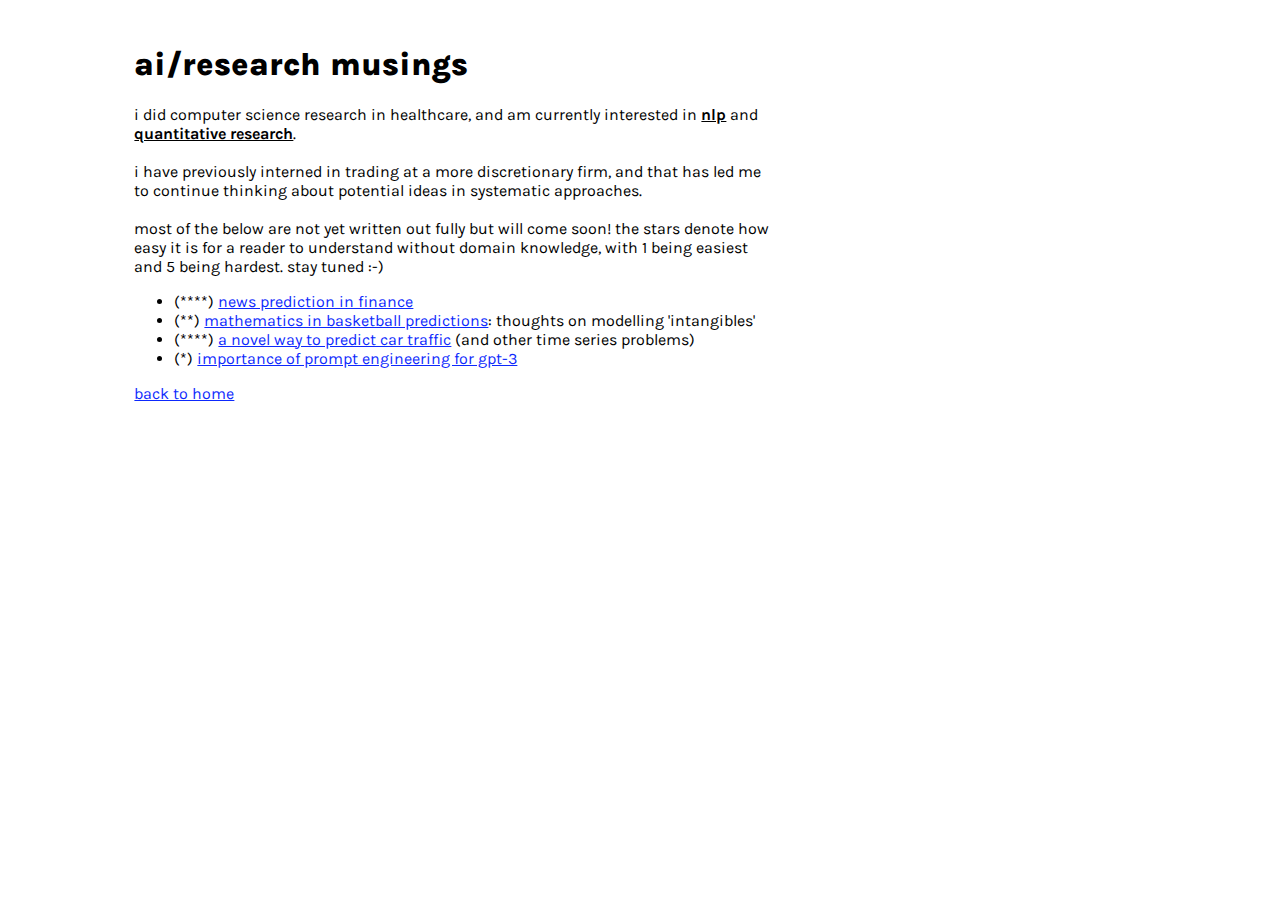
==== air.html @ de19f777 "Update air.html" ====
<!DOCTYPE html>
<html>

<head>
    <title>ai/research musings</title>

    <meta charset="UTF-8">
    <meta name="description" content="anonymous quant musings">
    <meta name="author" content="Anonymous">
    <meta name="viewport" content="width=device-width, initial-scale=1">
    <link rel="stylesheet" href="index.css">
    <link href='https://fonts.googleapis.com/css?family=Karla' rel='stylesheet'>
</head>

<body>
    <div id='holder'>
        <div id='left'></div>
        <div id='middle'>
            <h1><b>ai/research musings</b></h1>
            <p>i did computer science research in healthcare, and am currently interested in <b> <u>nlp</b></u> and <b> <u>quantitative research</u></b>.
                <br>
                <br>
                i have previously interned in trading at a more discretionary firm, and that has led me to continue thinking about potential ideas in systematic approaches.
                <br>
                <br>
                most of the below are not yet written out fully but will come soon! the stars denote how easy it is for a reader to understand without domain knowledge, with 1 being easiest and 5 being hardest. stay tuned :-)
            <ul>
                <li> (****) <a href="">news prediction in finance </a>
                <li> (**) <a href="">mathematics in basketball predictions</a>: thoughts on modelling 'intangibles'</li>
                <li> (****) <a href="">a novel way to predict car traffic</a> (and other time series problems) </li>
                <li> (*) <a href="prompt_engineering.html">importance of prompt engineering for gpt-3 </a></li>

            </ul>
          </p>
          <a href="index.html">back to home</a>
        </div>
    </div>
</body>
</html>
---- index.css ----
/* GENERAL PAGE RULES */

body {
    font-family: "Karla", sans-serif;
    font-size: 1em;
}

h1 {
    font-size: 2em;
}

#holder {
    margin-top: 25px;
    margin-bottom: 25px;
    display: flex;
}

#left {
    padding-left: 10%;
    max-width:5em;
}

#middle {
    max-width:40em;
}

#right {
    padding-left: 15%;
    flex-grow: 100;
}

a {
    color:#0d29fd;
}

a:hover {
    color:#fd0d8d;
}
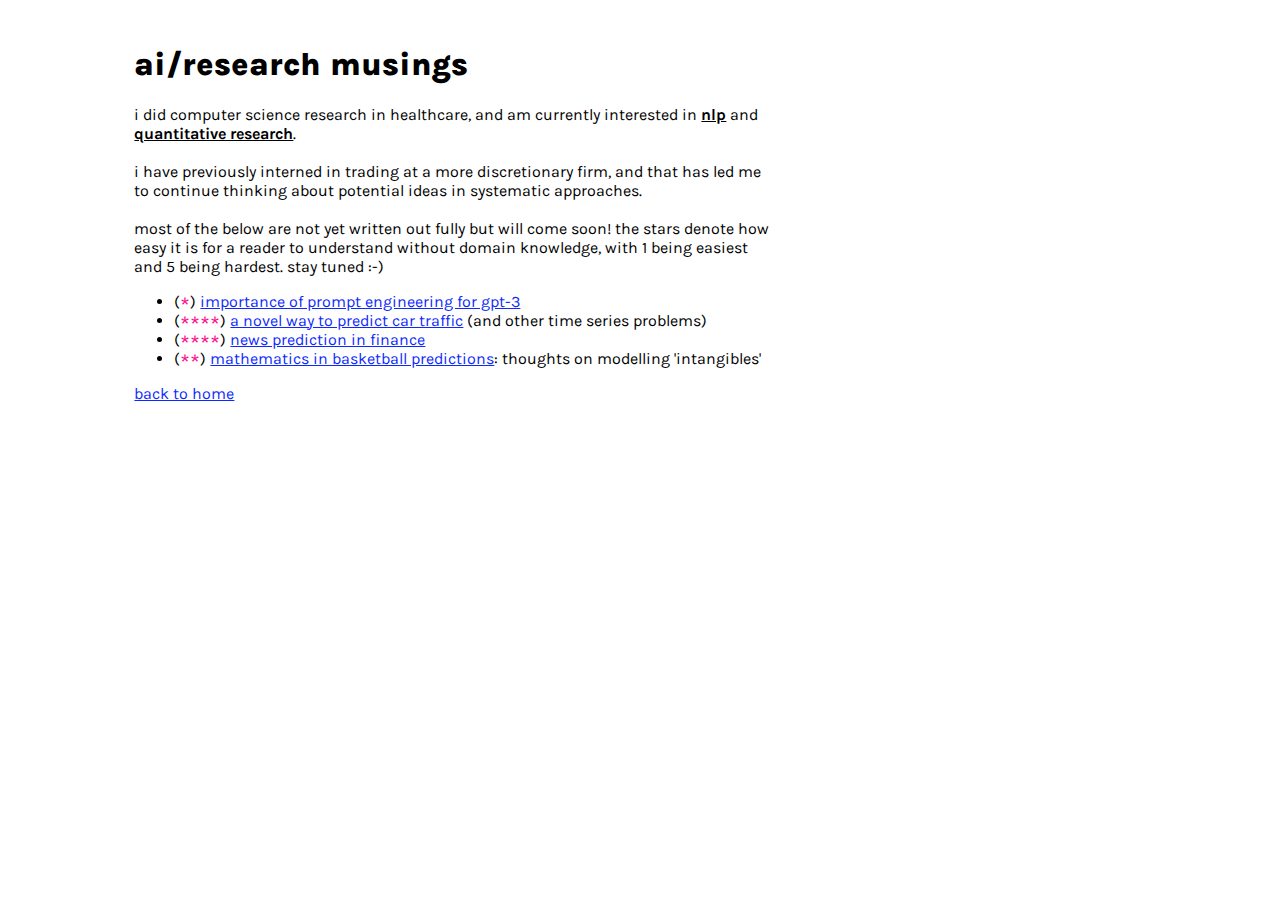
==== commit f2d4a3fc: "Add files via upload" ====
--- a/air.html
+++ b/air.html
@@ -25,11 +25,10 @@
                 <br>
                 most of the below are not yet written out fully but will come soon! the stars denote how easy it is for a reader to understand without domain knowledge, with 1 being easiest and 5 being hardest. stay tuned :-)
             <ul>
-                <li> (****) <a href="">news prediction in finance </a>
-                <li> (**) <a href="">mathematics in basketball predictions</a>: thoughts on modelling 'intangibles'</li>
-                <li> (****) <a href="">a novel way to predict car traffic</a> (and other time series problems) </li>
-                <li> (*) <a href="prompt_engineering.html">importance of prompt engineering for gpt-3 </a></li>
-
+                <li> (<span id="one">*</span>) <a href="prompt_engineering.html">importance of prompt engineering for gpt-3 </a></li>
+                <li> (<span id="one">****</span>) <a href="">a novel way to predict car traffic</a> (and other time series problems) </li>
+                <li> (<span id="one">****</span>) <a href="">news prediction in finance </a>
+                <li> (<span id="one">**</span>) <a href="">mathematics in basketball predictions</a>: thoughts on modelling 'intangibles'</li>
             </ul>
           </p>
           <a href="index.html">back to home</a>
--- a/index.css
+++ b/index.css
@@ -37,3 +37,11 @@
     color:#fd0d8d;
 }
 
+#one{
+    vertical-align: middle;
+    display: inline-block;
+    line-height: 20px;
+    height: 15px;
+    font-size:1.5em;
+    color: #fd0d8d;
+}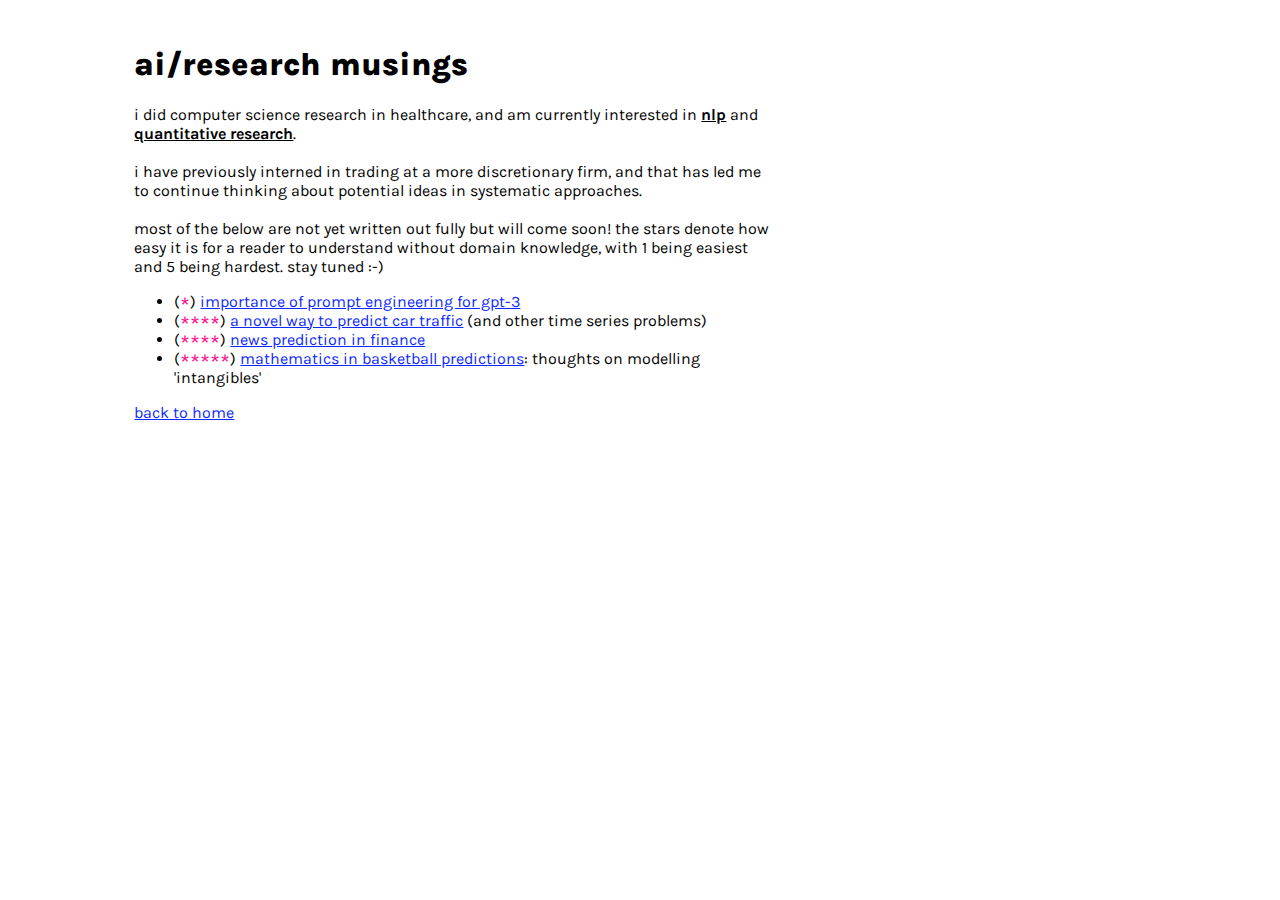
==== commit 42a6e508: "Update air.html" ====
--- a/air.html
+++ b/air.html
@@ -28,7 +28,7 @@
                 <li> (<span id="one">*</span>) <a href="prompt_engineering.html">importance of prompt engineering for gpt-3 </a></li>
                 <li> (<span id="one">****</span>) <a href="">a novel way to predict car traffic</a> (and other time series problems) </li>
                 <li> (<span id="one">****</span>) <a href="">news prediction in finance </a>
-                <li> (<span id="one">**</span>) <a href="">mathematics in basketball predictions</a>: thoughts on modelling 'intangibles'</li>
+                <li> (<span id="one">*****</span>) <a href="">mathematics in basketball predictions</a>: thoughts on modelling 'intangibles'</li>
             </ul>
           </p>
           <a href="index.html">back to home</a>
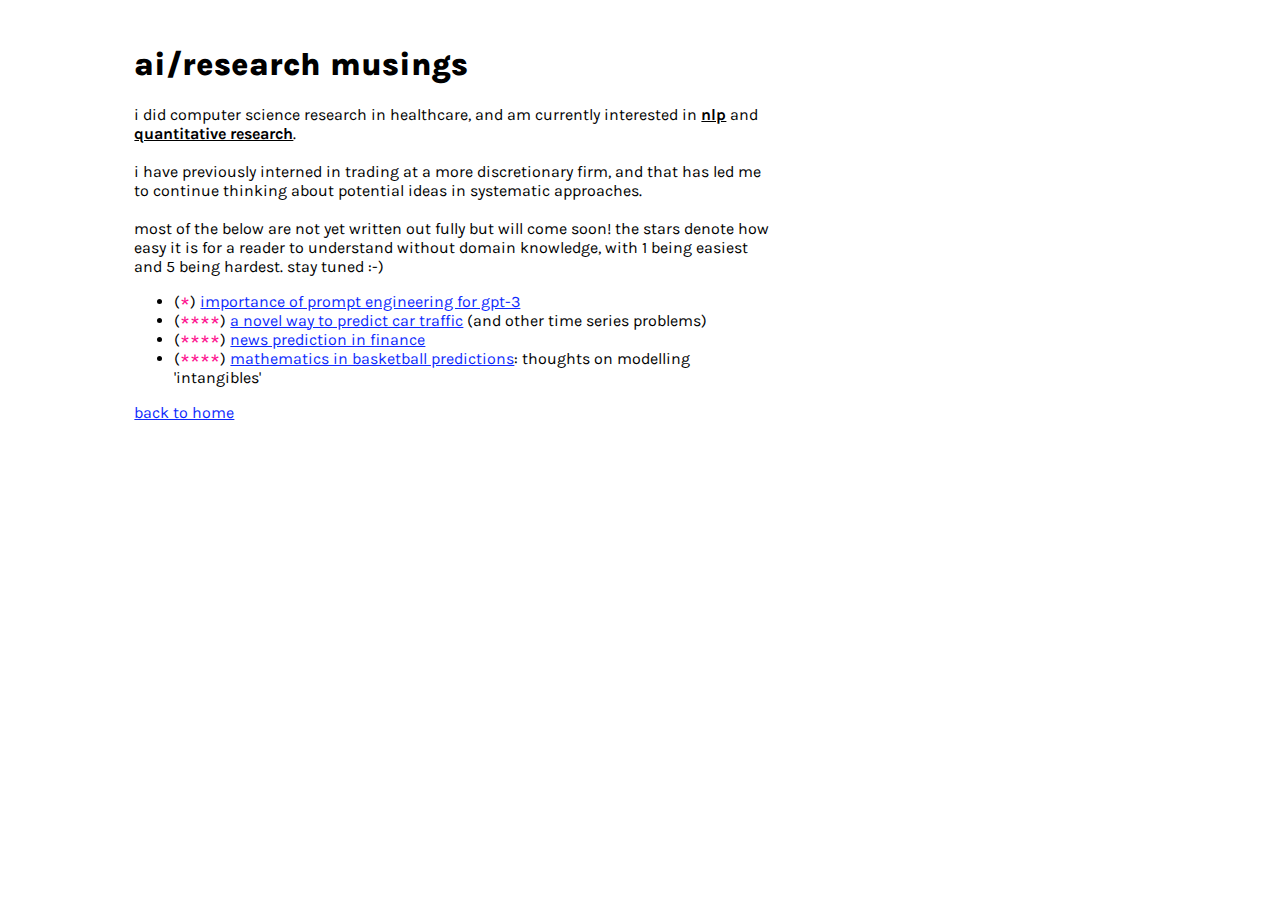
==== commit 1329a1f7: "Update air.html" ====
--- a/air.html
+++ b/air.html
@@ -28,7 +28,7 @@
                 <li> (<span id="one">*</span>) <a href="prompt_engineering.html">importance of prompt engineering for gpt-3 </a></li>
                 <li> (<span id="one">****</span>) <a href="">a novel way to predict car traffic</a> (and other time series problems) </li>
                 <li> (<span id="one">****</span>) <a href="">news prediction in finance </a>
-                <li> (<span id="one">*****</span>) <a href="">mathematics in basketball predictions</a>: thoughts on modelling 'intangibles'</li>
+                <li> (<span id="one">****</span>) <a href="">mathematics in basketball predictions</a>: thoughts on modelling 'intangibles'</li>
             </ul>
           </p>
           <a href="index.html">back to home</a>
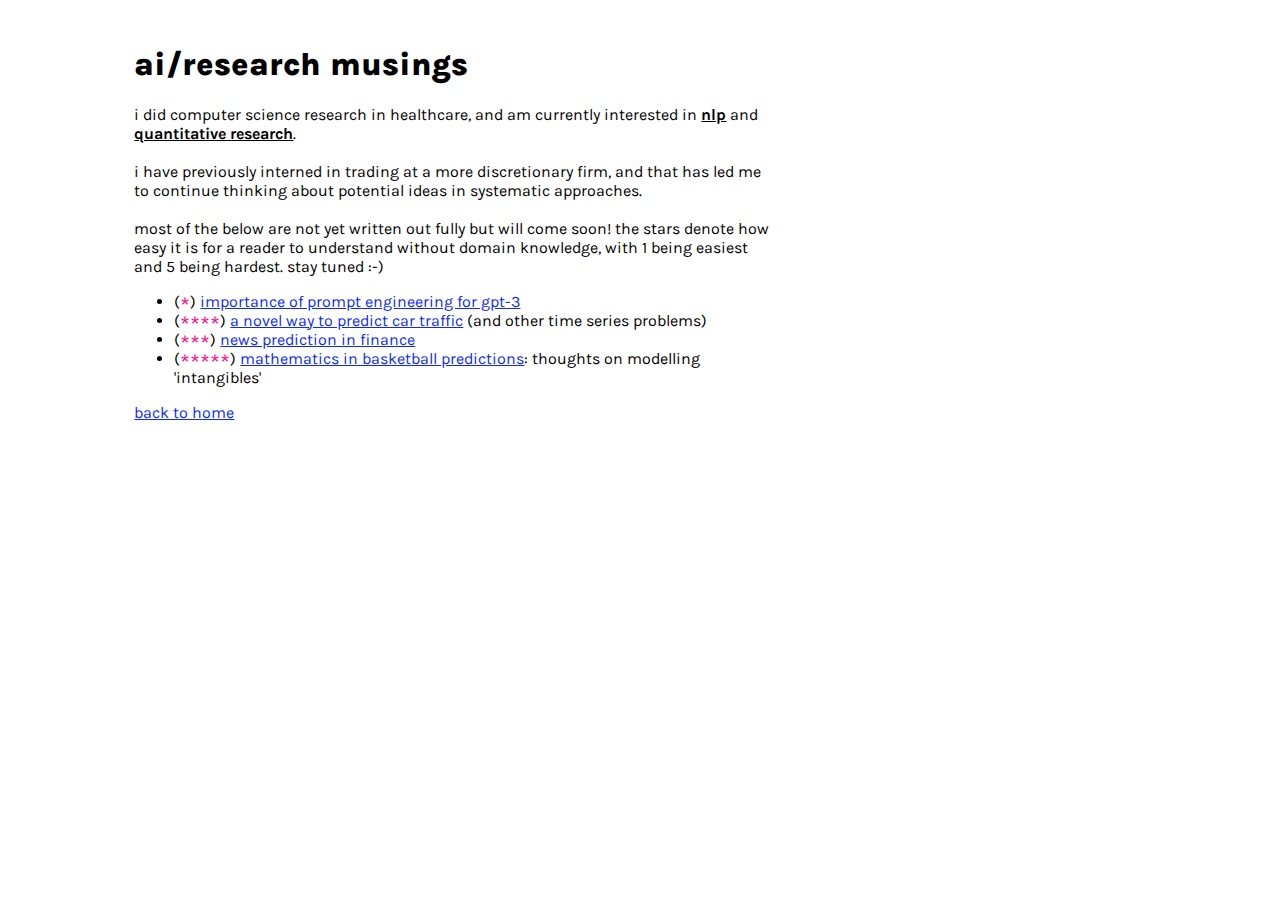
==== commit f24e4ad9: "Update air.html" ====
--- a/air.html
+++ b/air.html
@@ -27,8 +27,8 @@
             <ul>
                 <li> (<span id="one">*</span>) <a href="prompt_engineering.html">importance of prompt engineering for gpt-3 </a></li>
                 <li> (<span id="one">****</span>) <a href="">a novel way to predict car traffic</a> (and other time series problems) </li>
-                <li> (<span id="one">****</span>) <a href="">news prediction in finance </a>
-                <li> (<span id="one">****</span>) <a href="">mathematics in basketball predictions</a>: thoughts on modelling 'intangibles'</li>
+                <li> (<span id="one">***</span>) <a href="">news prediction in finance </a>
+                <li> (<span id="one">*****</span>) <a href="">mathematics in basketball predictions</a>: thoughts on modelling 'intangibles'</li>
             </ul>
           </p>
           <a href="index.html">back to home</a>
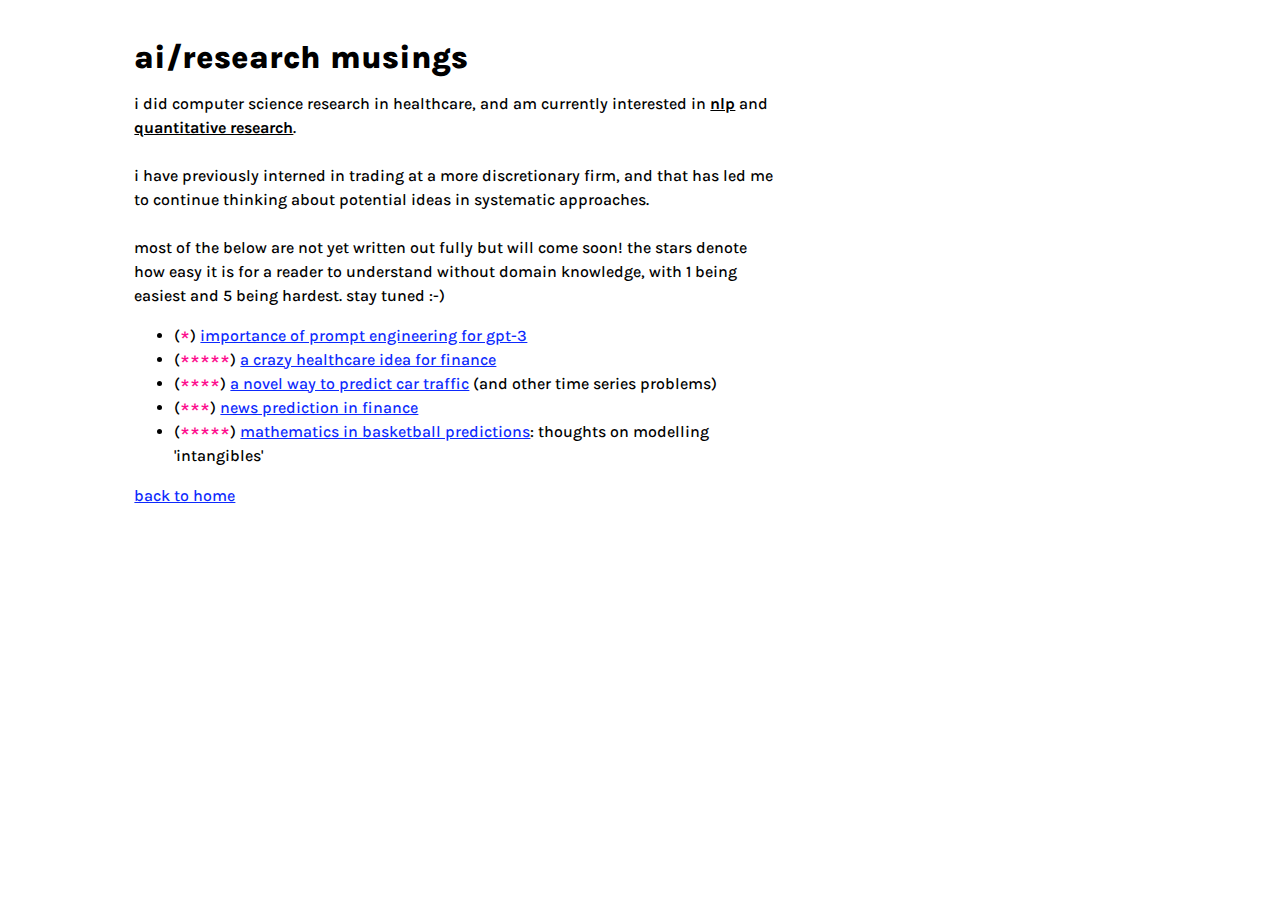
==== commit 65a44a71: "Add files via upload" ====
--- a/air.html
+++ b/air.html
@@ -26,6 +26,7 @@
                 most of the below are not yet written out fully but will come soon! the stars denote how easy it is for a reader to understand without domain knowledge, with 1 being easiest and 5 being hardest. stay tuned :-)
             <ul>
                 <li> (<span id="one">*</span>) <a href="prompt_engineering.html">importance of prompt engineering for gpt-3 </a></li>
+                <li> (<span id="one">*****</span>) <a href="healthcarefinance.html">a crazy healthcare idea for finance</a></li>
                 <li> (<span id="one">****</span>) <a href="">a novel way to predict car traffic</a> (and other time series problems) </li>
                 <li> (<span id="one">***</span>) <a href="">news prediction in finance </a>
                 <li> (<span id="one">*****</span>) <a href="">mathematics in basketball predictions</a>: thoughts on modelling 'intangibles'</li>
--- a/index.css
+++ b/index.css
@@ -1,12 +1,18 @@
 /* GENERAL PAGE RULES */
 
 body {
-    font-family: "Karla", sans-serif;
+    font-family: "Karla";
     font-size: 1em;
+    line-height: 1.5em;
+    font-weight: 500;
 }
 
 h1 {
     font-size: 2em;
+}
+
+body.b {
+    font-weight: 1200;
 }
 
 #holder {
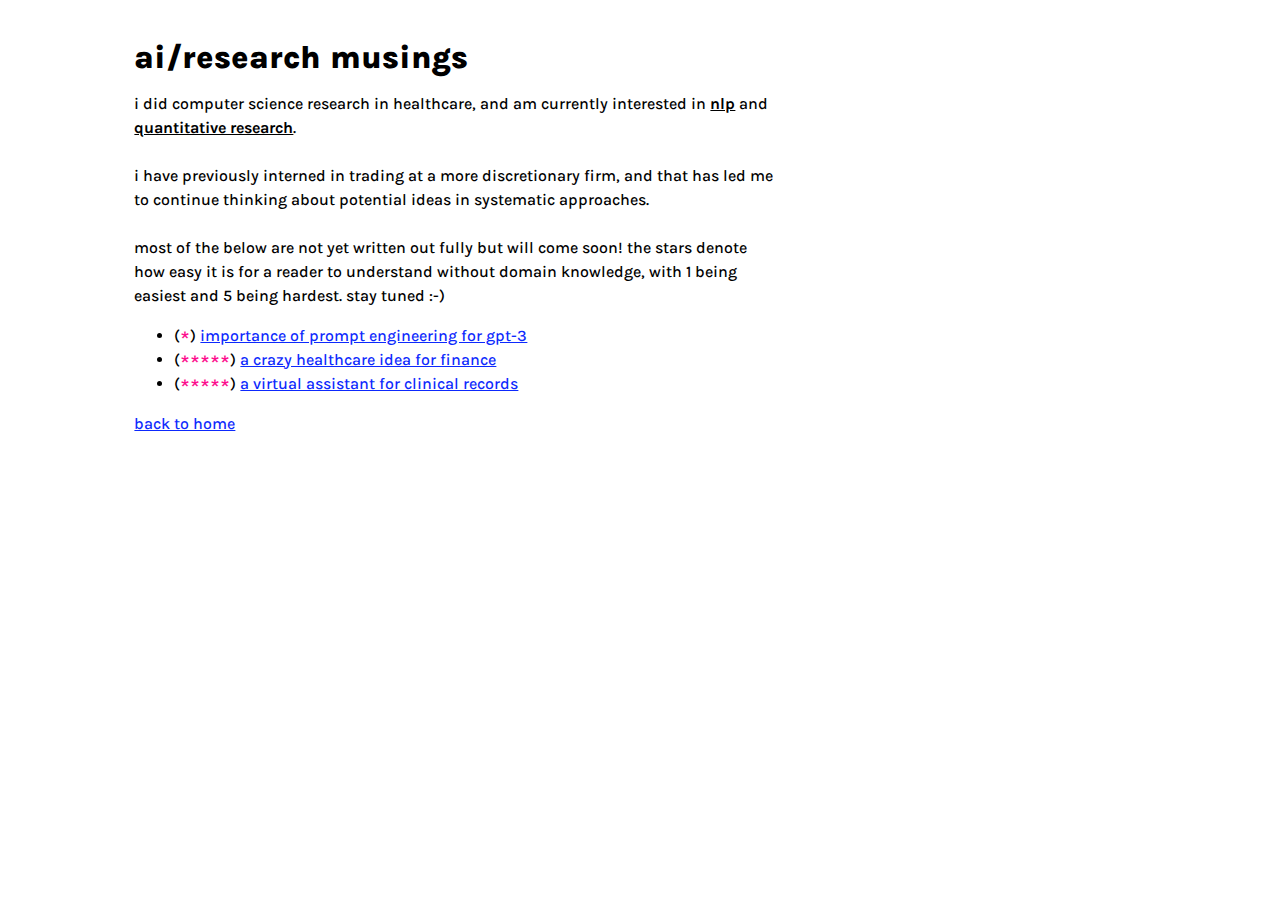
==== commit e3bfef20: "Add files via upload" ====
--- a/air.html
+++ b/air.html
@@ -27,9 +27,12 @@
             <ul>
                 <li> (<span id="one">*</span>) <a href="prompt_engineering.html">importance of prompt engineering for gpt-3 </a></li>
                 <li> (<span id="one">*****</span>) <a href="healthcarefinance.html">a crazy healthcare idea for finance</a></li>
+                <li> (<span id="one">*****</span>) <a href="ehrxamine.html">a virtual assistant for clinical records</a></li>
+                <!---
                 <li> (<span id="one">****</span>) <a href="">a novel way to predict car traffic</a> (and other time series problems) </li>
                 <li> (<span id="one">***</span>) <a href="">news prediction in finance </a>
                 <li> (<span id="one">*****</span>) <a href="">mathematics in basketball predictions</a>: thoughts on modelling 'intangibles'</li>
+                --->
             </ul>
           </p>
           <a href="index.html">back to home</a>
--- a/index.css
+++ b/index.css
@@ -9,10 +9,6 @@
 
 h1 {
     font-size: 2em;
-}
-
-body.b {
-    font-weight: 1200;
 }
 
 #holder {
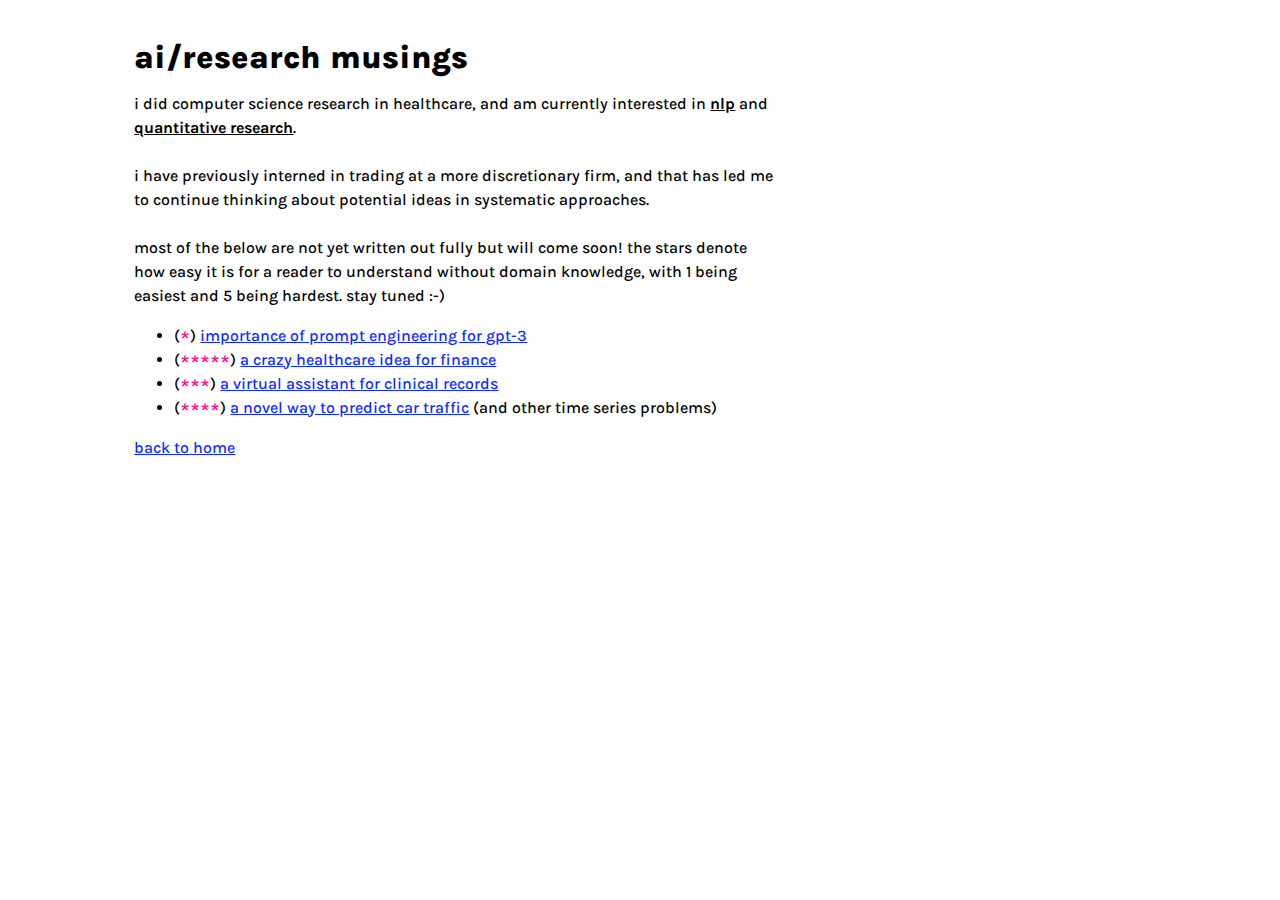
==== commit 60a43037: "Add files via upload" ====
--- a/air.html
+++ b/air.html
@@ -27,7 +27,8 @@
             <ul>
                 <li> (<span id="one">*</span>) <a href="prompt_engineering.html">importance of prompt engineering for gpt-3 </a></li>
                 <li> (<span id="one">*****</span>) <a href="healthcarefinance.html">a crazy healthcare idea for finance</a></li>
-                <li> (<span id="one">*****</span>) <a href="ehrxamine.html">a virtual assistant for clinical records</a></li>
+                <li> (<span id="one">***</span>) <a href="ehrxamine.html">a virtual assistant for clinical records</a></li>
+                <li> (<span id="one">****</span>) <a href="traffic.html">a novel way to predict car traffic</a> (and other time series problems) </a></li>
                 <!---
                 <li> (<span id="one">****</span>) <a href="">a novel way to predict car traffic</a> (and other time series problems) </li>
                 <li> (<span id="one">***</span>) <a href="">news prediction in finance </a>
